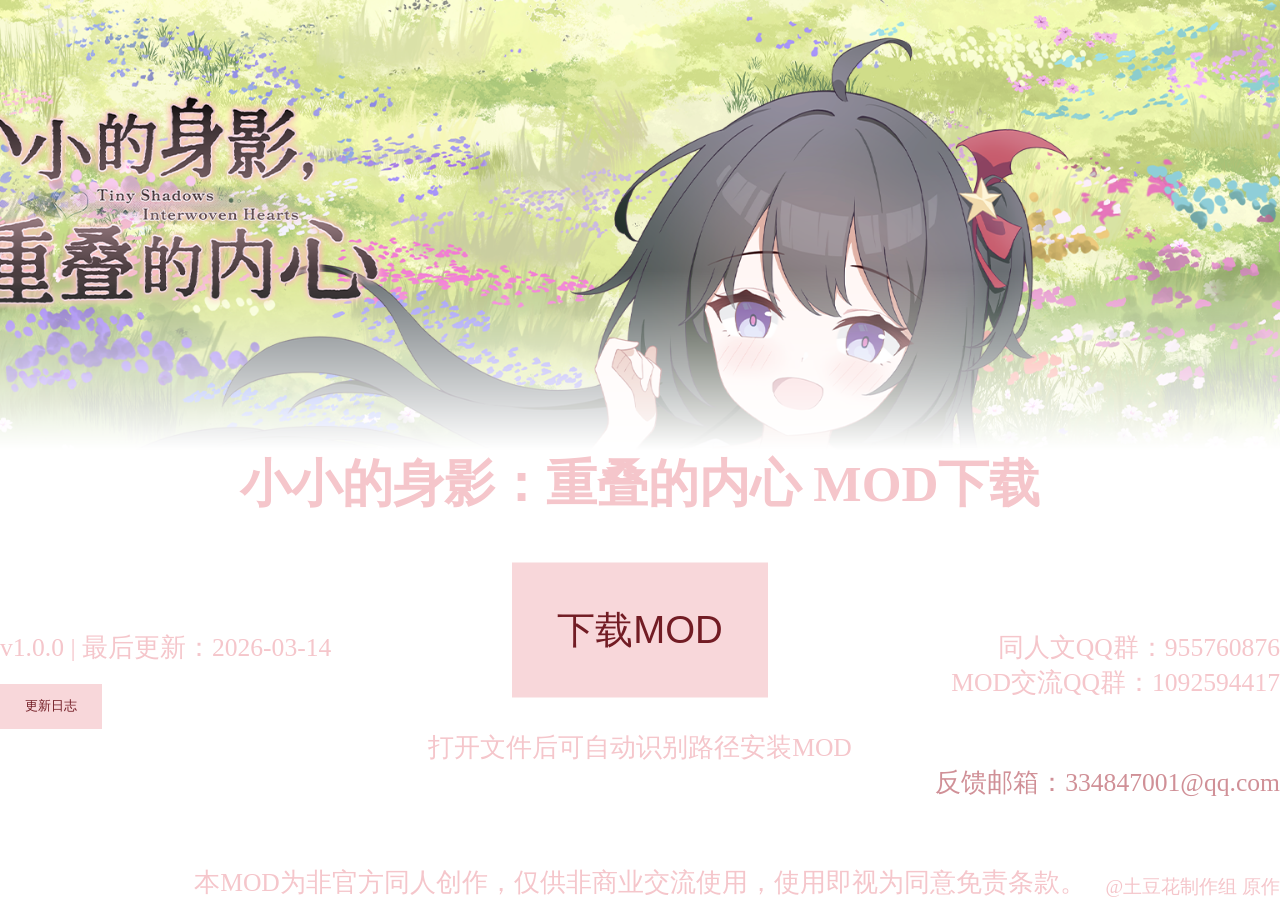
==== index.html @ 3929dbee "测试网站" ====
<!DOCTYPE html>
<html lang="zh-CN">
<head>
  <meta charset="UTF-8">
  <title>小小的身影:重叠的内心_MOD</title>
  <link rel="stylesheet" href="style.css">
</head>
<body>
  <img class="responsive-img none" id="bgImg" src="images/1.png">
  <button id="back" class="common-btn">返回下载MOD</button>
  <button id="download" class="common-btn">下载游戏</button>
  <button id="download_mod" class="common-btn">下载MOD</button>
  <button id="update_log_btn" class="common-btn">更新日志</button>
  <h1 id="title" class="text-common">小小的身影：重叠的内心 MOD下载</h1>
  <p id="versioninfo" class="text-common">v1.0.0 | 最后更新：2026-03-14</p>
  <p id="disclaimer" class="text-common">本MOD为非官方同人创作，仅供非商业交流使用，使用即视为同意免责条款。</p>
  <p id="usage_guide" class="text-common">打开文件后可自动识别路径安装MOD</p>
  <p id="qq_groups" class="text-common">同人文QQ群：955760876<br>MOD交流QQ群：1092594417</p>
  <p id="feedback_email" class="text-common">反馈邮箱：334847001@qq.com</p>
  <p id="original_credit" class="text-common">@土豆花制作组 原作</p>
  <script src="script.js"></script>
</body>
</html>
---- style.css ----
/* ==================== 全局基础样式 ==================== */
html, body {
  height: 100vh;
  overflow: hidden;
  margin: 0;
  padding: 0;
}

body {
  margin: 0;
  padding: 0;
  user-select: none;
  -webkit-user-select: none;
  -moz-user-select: none;
  -ms-user-select: none;
}

* {
  margin: 0;
  padding: 0;
  box-sizing: border-box;
}

/* ==================== 图片相关样式 ==================== */
img {
  max-width: 100%;
  height: auto;
  width: 100%;
  display: block;
  margin: 0 auto;
}

.responsive-img {
  width: 100%;
  height: 100vh;
  object-fit: cover;
  object-position: top;
  display: block;
}

.none {
  mask-image: linear-gradient(to bottom, black 30%, transparent 50%);
  -webkit-mask-image: linear-gradient(to bottom, black 30%, transparent 50%);
}

.show {
}

/* ==================== 按钮公共样式 ==================== */
.common-btn {
  z-index: 9999;
  border: none;
  box-shadow: none;
  outline: none;
  cursor: pointer;
}

/* ==================== 返回按钮 ==================== */
#back {
  position: fixed;
  left: 40%;
  top: 20%;
  transform: translate(-50%, -50%);
  display: none;
  pointer-events: auto !important;

  width: 15%;
  height: 10%;
  font-size: 2vw;

  background: #f0f0f0;
  color: #333333;
}

#back:hover {
  background: #e0e0e0;
}

#back:active {
  transform: translate(-50%, -50%) scale(0.96);
  background: #d0d0d0;
}

#download {
  position: fixed;
  left: 60%;
  top: 20%;
  transform: translate(-50%, -50%);
  display: none;
  pointer-events: auto !important;

  width: 15%;
  height: 10%;
  font-size: 2vw;

  background: #f0f0f0;
  color: #333333;
}

#download:hover {
  background: #e0e0e0;
}

#download:active {
  transform: translate(-50%, -50%) scale(0.96);
  background: #d0d0d0;
}

#download_mod {
  position: fixed;
  left: 50%;
  top: 70%;
  transform: translate(-50%, -50%);
  display: block;
  pointer-events: auto !important;

  width: 20%;
  height: 15%;
  font-size: 3vw;

  background: #f8d7da;
  color: #721c24;
}

#download_mod:hover {
  background: #f5c6cb;
}

#download_mod:active {
  transform: translate(-50%, -50%) scale(0.96);
  background: #f1b0b7;
}

#update_log_btn {
  position: fixed;
  left: 0%;
  top: 76%;
  display: block;
  pointer-events: auto !important;

  width: 8%;
  height: 5%;
  font-size: 1vw;

  background: #f8d7da;
  color: #721c24;
}

#update_log_btn:hover {
  background: #f5c6cb;
}

#update_log_btn:active {
  scale(0.96);
  background: #f1b0b7;
}

.text-common{
  z-index: 9999;
  color: #f5c6cb;
}



#title {
  position: fixed;
  left: 50%;
  top: 50%;
  transform: translate(-50%);
  display: block;

  white-space: nowrap;
  font-size: 4vw;
}

#versioninfo {
  position: fixed;
  left: 0%;
  top: 70%;
  display: block;

  white-space: nowrap;
  font-size: 2vw;
}

#disclaimer {
  position: fixed;
  left: 50%;
  bottom: 0%;
  transform: translate(-50%);
  display: block;

  white-space: nowrap;
  font-size: 2vw;
}

#usage_guide {
  position: fixed;
  left: 50%;
  bottom: 15%;
  transform: translate(-50%);
  display: block;

  white-space: nowrap;
  font-size: 2vw;
}

#qq_groups {
  position: fixed;
  right: 0%;
  top: 70%;
  display: block;
  text-align: right;

  user-select: text;
  -webkit-user-select: text;
  -moz-user-select: text;
  -ms-user-select: text;

  white-space: nowrap;
  font-size: 2vw;
}

#feedback_email {
  position: fixed;
  right: 0%;
  top: 85%;
  display: block;

  color: #d09097;

  cursor: pointer;

  user-select: text;
  -webkit-user-select: text;
  -moz-user-select: text;
  -ms-user-select: text;

  white-space: nowrap;
  font-size: 2vw;
}

#original_credit {
  position: fixed;
  right: 0%;
  bottom: 0%;
  display: block;

  white-space: nowrap;
  font-size: 1.5vw;
}
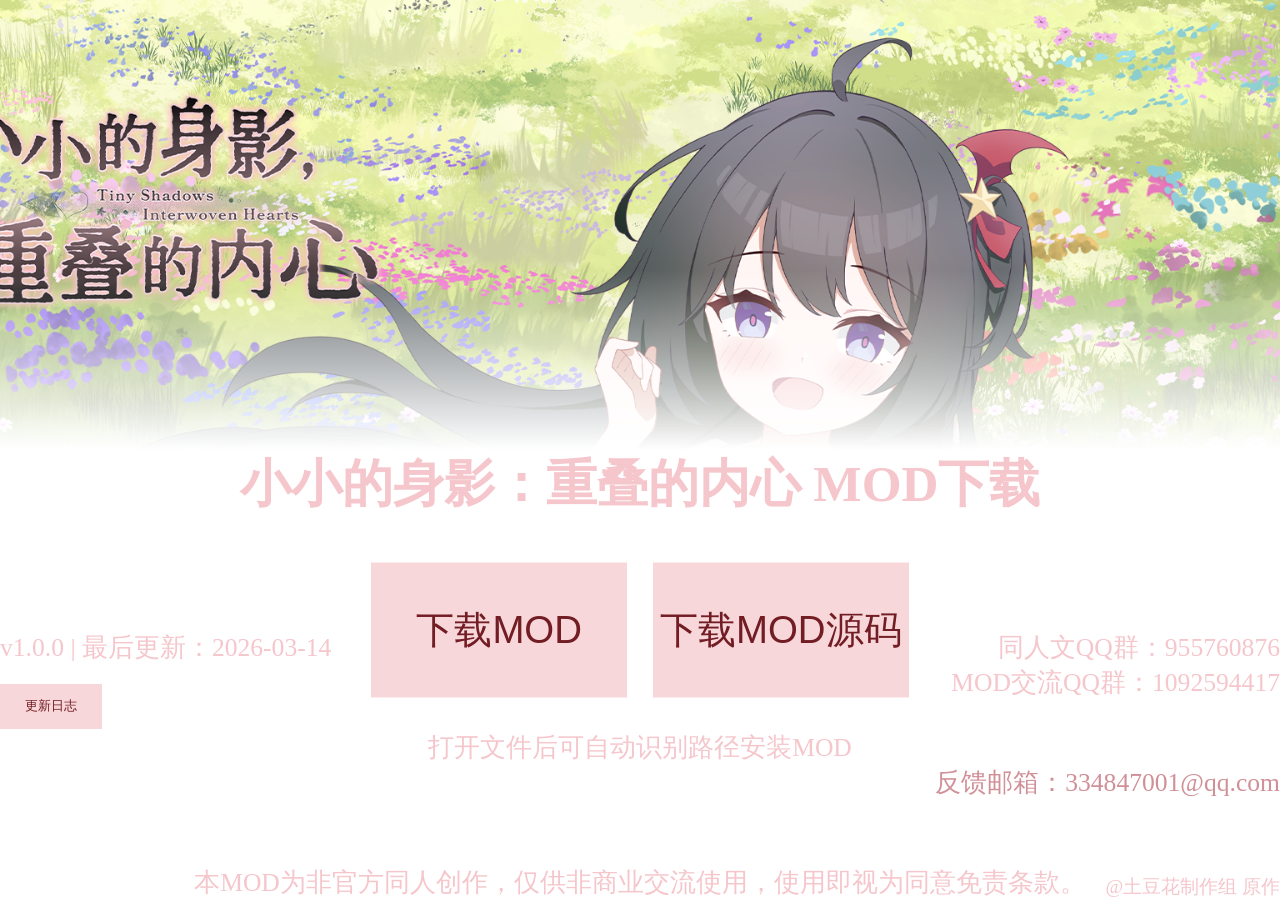
==== commit 3afb540b: "更新" ====
--- a/index.html
+++ b/index.html
@@ -10,6 +10,7 @@
   <button id="back" class="common-btn">返回下载MOD</button>
   <button id="download" class="common-btn">下载游戏</button>
   <button id="download_mod" class="common-btn">下载MOD</button>
+  <button id="download_mod_code" class="common-btn">下载MOD源码</button>
   <button id="update_log_btn" class="common-btn">更新日志</button>
   <h1 id="title" class="text-common">小小的身影：重叠的内心 MOD下载</h1>
   <p id="versioninfo" class="text-common">v1.0.0 | 最后更新：2026-03-14</p>
--- a/style.css
+++ b/style.css
@@ -108,7 +108,7 @@
 
 #download_mod {
   position: fixed;
-  left: 50%;
+  left: 39%;
   top: 70%;
   transform: translate(-50%, -50%);
   display: block;
@@ -131,6 +131,31 @@
   background: #f1b0b7;
 }
 
+#download_mod_code {
+  position: fixed;
+  left: 61%;
+  top: 70%;
+  transform: translate(-50%, -50%);
+  display: block;
+  pointer-events: auto !important;
+
+  width: 20%;
+  height: 15%;
+  font-size: 3vw;
+
+  background: #f8d7da;
+  color: #721c24;
+}
+
+#download_mod_code:hover {
+  background: #f5c6cb;
+}
+
+#download_mod_code:active {
+  transform: translate(-50%, -50%) scale(0.96);
+  background: #f1b0b7;
+}
+
 #update_log_btn {
   position: fixed;
   left: 0%;
@@ -151,7 +176,7 @@
 }
 
 #update_log_btn:active {
-  scale(0.96);
+  transform: scale(0.96);
   background: #f1b0b7;
 }
 
